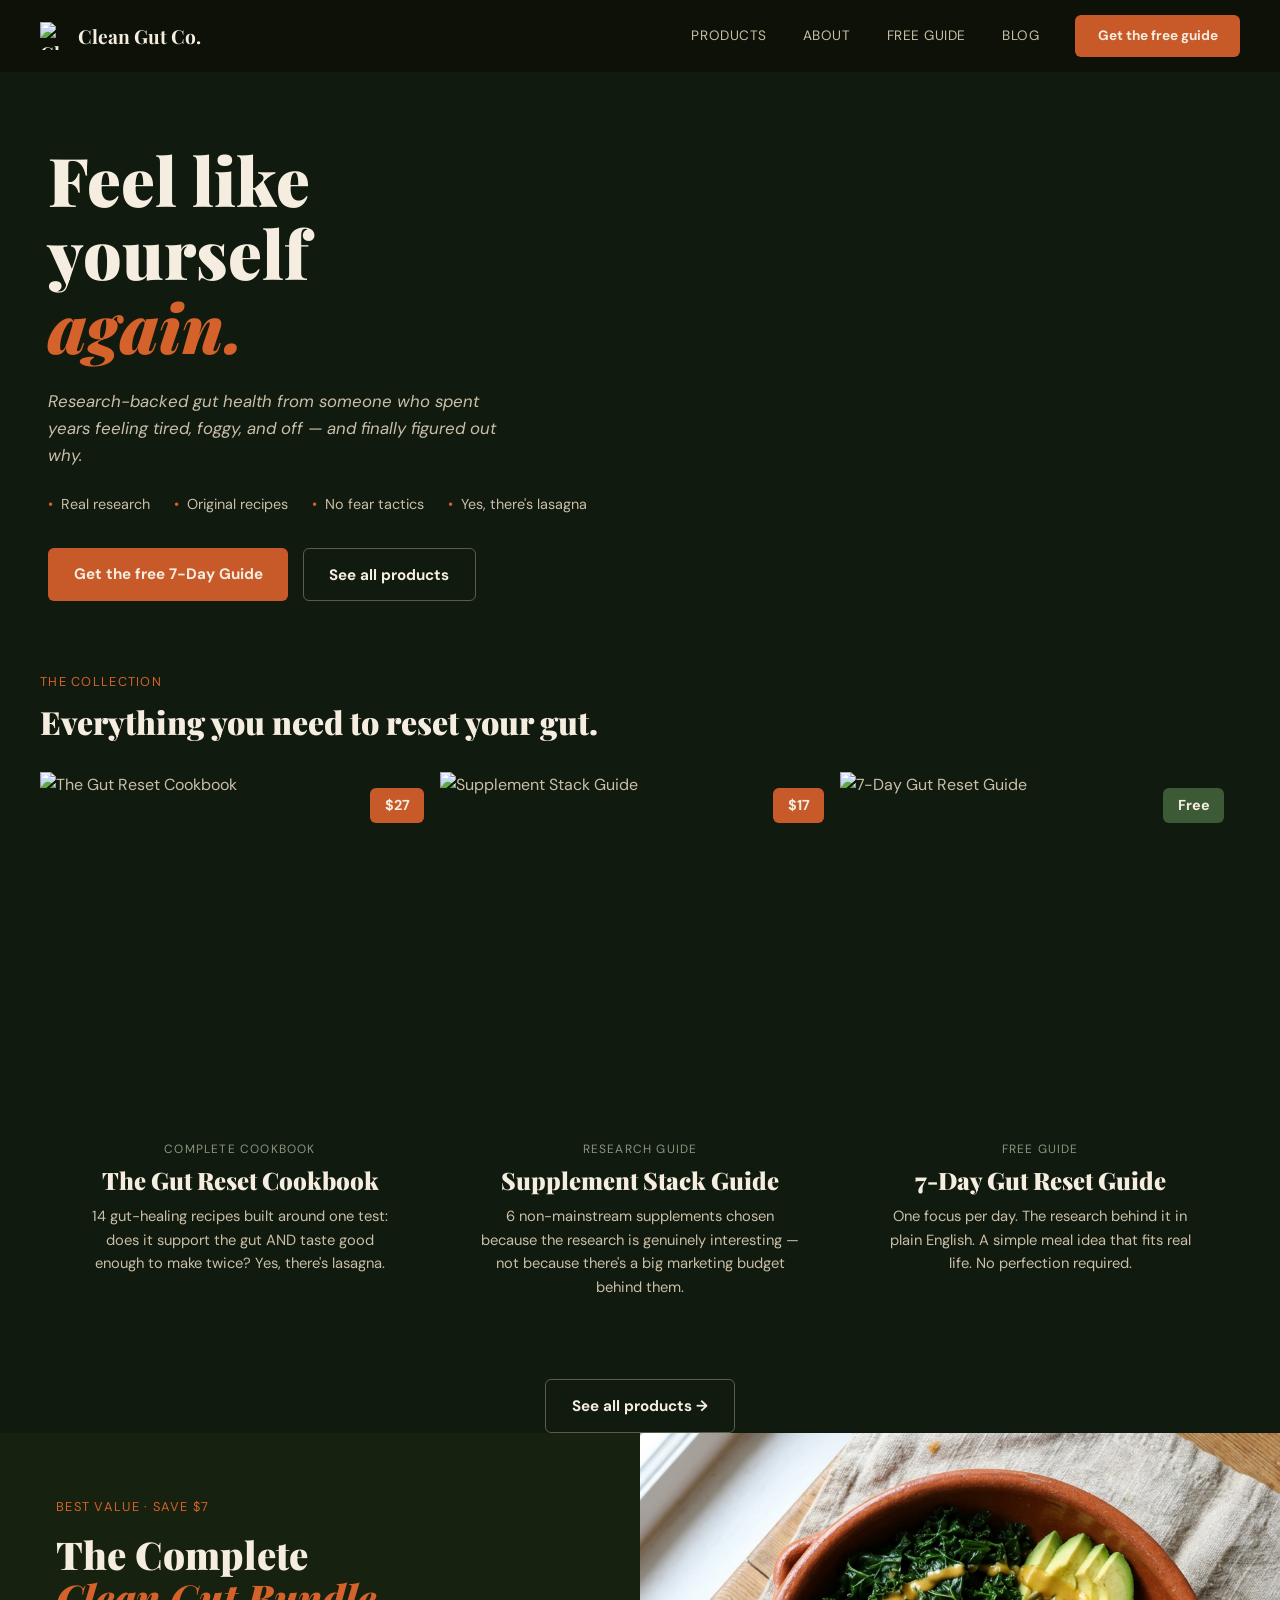
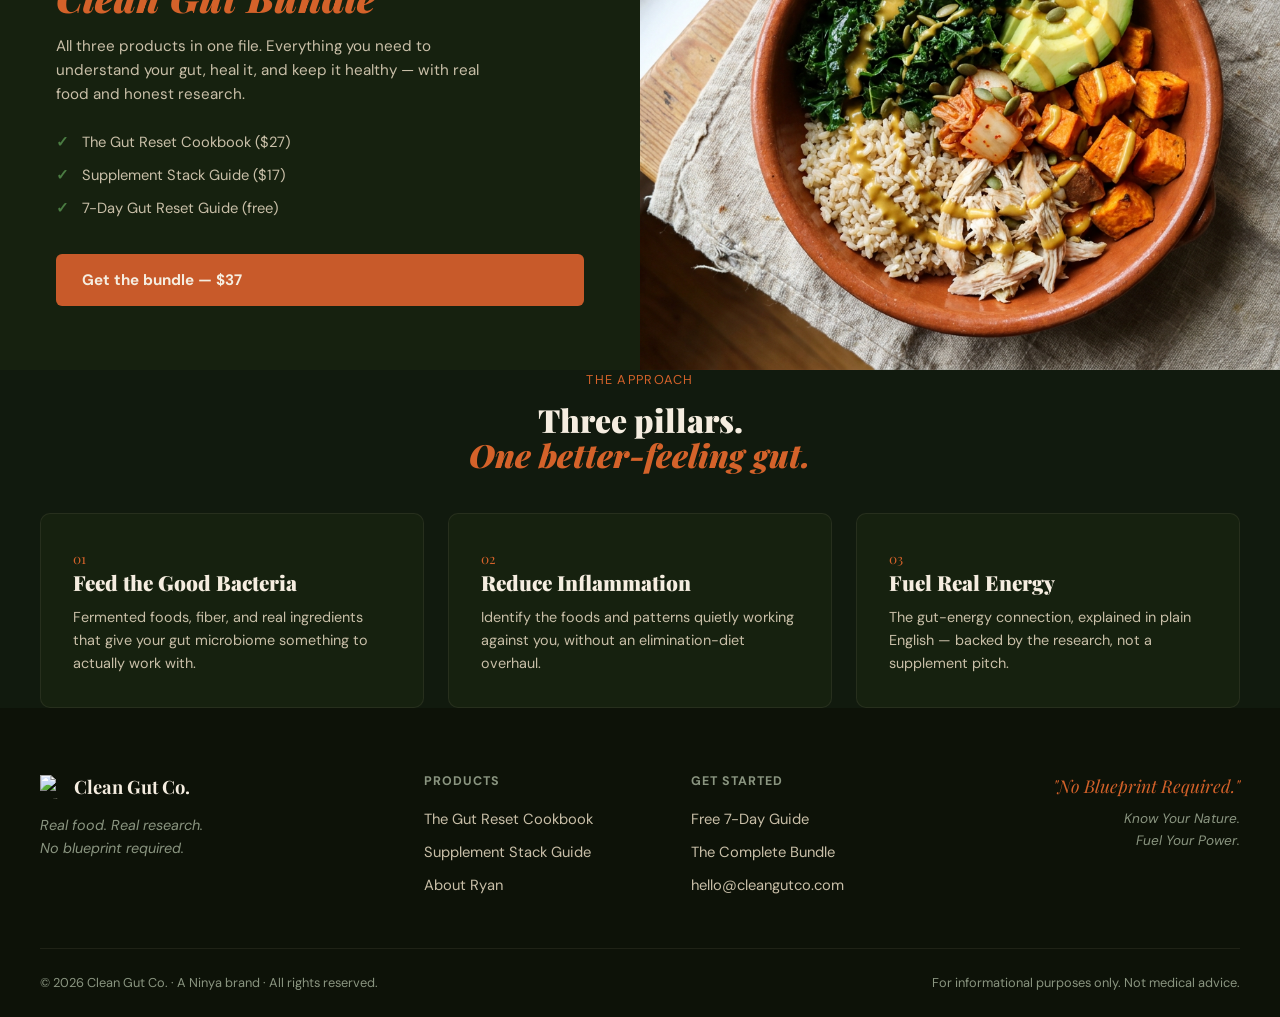
==== index.html @ 3cc402ea "Add files via upload" ====
<!DOCTYPE html>
<html lang="en">
<head>
<meta charset="UTF-8">
<meta name="viewport" content="width=device-width, initial-scale=1.0">
<title>Clean Gut Co. — Feel Like Yourself Again</title>
<meta name="description" content="Research-backed gut health from someone who spent years feeling tired, foggy, and off — and finally figured out why. Real food. Real research. No blueprint required.">
<link rel="preconnect" href="https://fonts.googleapis.com">
<link href="https://fonts.googleapis.com/css2?family=Playfair+Display:ital,wght@0,700;0,900;1,700&family=DM+Sans:wght@400;500;700&display=swap" rel="stylesheet">
<link rel="stylesheet" href="styles.css">
</head>
<body>

<nav class="site-nav">
  <a href="index.html" class="nav-logo">
    <img src="cgc-leaf-icon.png" alt="Clean Gut Co.">
    Clean Gut Co.
  </a>
  <div class="nav-links">
    <a href="products.html">Products</a>
    <a href="about.html">About</a>
    <a href="guide.html">Free Guide</a>
    <a href="blog.html">Blog</a>
    <a href="guide.html" class="nav-cta">Get the free guide</a>
  </div>
</nav>

<section class="hero" style="background-image:url('hf_20260529_121006_2524f788-7e09-4f31-972e-84febf32ebbf.png');">
  <div class="hero-content">
    <h1>Feel like<br>yourself<br><span class="display-italic">again.</span></h1>
    <p class="hero-sub">Research-backed gut health from someone who spent years feeling tired, foggy, and off — and finally figured out why.</p>
    <div class="hero-tags">
      <span>Real research</span><span>Original recipes</span><span>No fear tactics</span><span>Yes, there's lasagna</span>
    </div>
    <div class="hero-ctas">
      <a href="guide.html" class="btn btn-primary">Get the free 7-Day Guide</a>
      <a href="products.html" class="btn btn-ghost">See all products</a>
    </div>
  </div>
</section>

<div class="container section">
  <span class="section-label" style="font-size:0.8rem;letter-spacing:0.1em;text-transform:uppercase;color:var(--ember-bright);display:block;margin-bottom:0.75rem;">The Collection</span>
  <h2 style="font-size:2rem;margin-bottom:2rem;">Everything you need to reset your gut.</h2>
  <div class="product-grid">
    <div class="product-card">
      <a href="products.html">
        <div class="product-photo">
          <img src="hf_20260529_115718_389c169a-6925-456b-aff3-fd57699a31aa.png" alt="The Gut Reset Cookbook">
          <span class="price-pill">$27</span>
        </div>
      </a>
      <div class="product-body">
        <span class="product-category">Complete Cookbook</span>
        <h3 class="product-title">The Gut Reset Cookbook</h3>
        <p class="product-desc">14 gut-healing recipes built around one test: does it support the gut AND taste good enough to make twice? Yes, there's lasagna.</p>
      </div>
    </div>
    <div class="product-card">
      <a href="products.html">
        <div class="product-photo">
          <img src="hf_20260529_173629_60a831c7-fd3f-43da-9bb2-60ce153b84b8.png" alt="Supplement Stack Guide">
          <span class="price-pill">$17</span>
        </div>
      </a>
      <div class="product-body">
        <span class="product-category">Research Guide</span>
        <h3 class="product-title">Supplement Stack Guide</h3>
        <p class="product-desc">6 non-mainstream supplements chosen because the research is genuinely interesting — not because there's a big marketing budget behind them.</p>
      </div>
    </div>
    <div class="product-card">
      <a href="guide.html">
        <div class="product-photo">
          <img src="hf_20260529_173633_4335b028-5c2c-47bc-8e65-5fd51f866777.png" alt="7-Day Gut Reset Guide">
          <span class="price-pill free">Free</span>
        </div>
      </a>
      <div class="product-body">
        <span class="product-category">Free Guide</span>
        <h3 class="product-title">7-Day Gut Reset Guide</h3>
        <p class="product-desc">One focus per day. The research behind it in plain English. A simple meal idea that fits real life. No perfection required.</p>
      </div>
    </div>
  </div>
  <div style="text-align:center;margin-top:2.5rem;">
    <a href="products.html" class="btn btn-ghost">See all products &rarr;</a>
  </div>
</div>

<div class="split-section">
  <div class="split-copy">
    <span class="split-label">Best Value &middot; Save $7</span>
    <h2>The Complete<br><span class="display-italic">Clean Gut Bundle</span></h2>
    <p>All three products in one file. Everything you need to understand your gut, heal it, and keep it healthy — with real food and honest research.</p>
    <ul class="check-list">
      <li>The Gut Reset Cookbook ($27)</li>
      <li>Supplement Stack Guide ($17)</li>
      <li>7-Day Gut Reset Guide (free)</li>
    </ul>
    <a href="products.html#bundle" class="btn btn-primary">Get the bundle &mdash; $37</a>
  </div>
  <div class="split-photo">
    <img src="hf_20260529_115724_68bf973d-d4c3-45f2-957e-e3f9aaa103cc.png" alt="The Complete Clean Gut Bundle">
  </div>
</div>

<div class="container section">
  <span class="section-label" style="font-size:0.8rem;letter-spacing:0.1em;text-transform:uppercase;color:var(--ember-bright);display:block;margin-bottom:0.75rem;text-align:center;">The Approach</span>
  <h2 style="font-size:2rem;margin-bottom:2.5rem;text-align:center;">Three pillars.<br><span class="display-italic">One better-feeling gut.</span></h2>
  <div class="pillars-grid">
    <div class="pillar-card">
      <span class="pillar-number">01</span>
      <h3>Feed the Good Bacteria</h3>
      <p>Fermented foods, fiber, and real ingredients that give your gut microbiome something to actually work with.</p>
    </div>
    <div class="pillar-card">
      <span class="pillar-number">02</span>
      <h3>Reduce Inflammation</h3>
      <p>Identify the foods and patterns quietly working against you, without an elimination-diet overhaul.</p>
    </div>
    <div class="pillar-card">
      <span class="pillar-number">03</span>
      <h3>Fuel Real Energy</h3>
      <p>The gut-energy connection, explained in plain English — backed by the research, not a supplement pitch.</p>
    </div>
  </div>
</div>

<footer class="site-footer">
  <div class="footer-top">
    <div>
      <a href="index.html" class="footer-brand">
        <img src="cgc-leaf-icon.png" alt="Clean Gut Co.">
        Clean Gut Co.
      </a>
      <p class="footer-tagline">Real food. Real research.<br>No blueprint required.</p>
    </div>
    <div class="footer-col">
      <h4>Products</h4>
      <a href="products.html">The Gut Reset Cookbook</a>
      <a href="products.html">Supplement Stack Guide</a>
      <a href="about.html">About Ryan</a>
    </div>
    <div class="footer-col">
      <h4>Get Started</h4>
      <a href="guide.html">Free 7-Day Guide</a>
      <a href="products.html#bundle">The Complete Bundle</a>
      <a href="mailto:hello@cleangutco.com">hello@cleangutco.com</a>
    </div>
    <div class="footer-quote">
      "No Blueprint Required."
      <span class="sub">Know Your Nature.<br>Fuel Your Power.</span>
    </div>
  </div>
  <div class="footer-bottom">
    <span>&copy; 2026 Clean Gut Co. &middot; A Ninya brand &middot; All rights reserved.</span>
    <span>For informational purposes only. Not medical advice.</span>
  </div>
</footer>

</body>
</html>
---- styles.css ----
/* ============================================
   Clean Gut Co. — Shared Stylesheet (v2, corrected)
   Rebuilt against live site ground truth, June 21
   ============================================ */

:root {
  --bg-deep: #111a0e;
  --bg-nav: rgba(13, 18, 8, 0.94);
  --bg-footer: #0d1208;
  --bg-panel: #16210f;
  --ember: #C85A2A;
  --ember-bright: #D4622A;
  --forest: #2D5A27;
  --forest-light: #4A7C42;
  --sand: #E8D5B7;
  --cream: #F5EDE0;
  --text-body: #C9BFA8;
  --text-muted: #8A9580;
  --free-green: #3D5A36;
}

* { margin: 0; padding: 0; box-sizing: border-box; }

body {
  font-family: 'DM Sans', sans-serif;
  background: var(--bg-deep);
  color: var(--text-body);
  line-height: 1.6;
}

h1, h2, h3, .display {
  font-family: 'Playfair Display', serif;
  font-weight: 900;
  color: var(--cream);
  line-height: 1.1;
}

.display-italic {
  font-style: italic;
  color: var(--ember-bright);
}

a { color: inherit; text-decoration: none; }
img { max-width: 100%; display: block; }

/* ---------- NAV ---------- */
.site-nav {
  display: flex;
  align-items: center;
  justify-content: space-between;
  padding: 0 40px;
  height: 72px;
  background: var(--bg-nav);
  position: sticky;
  top: 0;
  z-index: 100;
  backdrop-filter: blur(6px);
}

.nav-logo {
  display: flex;
  align-items: center;
  gap: 0.6rem;
  font-family: 'Playfair Display', serif;
  font-weight: 700;
  font-size: 1.2rem;
  color: var(--cream);
}

.nav-logo img { width: 28px; height: 28px; }

.nav-links {
  display: flex;
  gap: 2.25rem;
  align-items: center;
  font-size: 0.85rem;
  letter-spacing: 0.04em;
  text-transform: uppercase;
  color: var(--text-body);
}

.nav-links a:hover { color: var(--cream); }

.nav-cta {
  background: var(--ember);
  color: var(--cream);
  padding: 0.65rem 1.4rem;
  border-radius: 6px;
  font-weight: 700;
  font-size: 0.85rem;
  text-transform: none;
  letter-spacing: 0;
}

.nav-cta:hover { background: var(--ember-bright); }

/* ---------- HERO ---------- */
.hero {
  position: relative;
  min-height: 600px;
  display: flex;
  align-items: center;
  background-size: cover;
  background-position: center;
}

.hero::before {
  content: '';
  position: absolute;
  inset: 0;
  background: linear-gradient(90deg, rgba(17,26,14,0.95) 0%, rgba(17,26,14,0.6) 45%, rgba(17,26,14,0.25) 100%);
}

.hero-content {
  position: relative;
  z-index: 2;
  padding: 4rem 3rem;
  max-width: 640px;
}

.hero h1 { font-size: 4.2rem; margin-bottom: 0.25rem; }

.hero-sub {
  font-style: italic;
  font-size: 1.05rem;
  color: var(--text-body);
  margin: 1.5rem 0;
  max-width: 460px;
}

.hero-tags {
  display: flex;
  gap: 1.5rem;
  flex-wrap: wrap;
  font-size: 0.9rem;
  color: var(--text-body);
  margin-bottom: 2rem;
}

.hero-tags span::before {
  content: '\2022';
  color: var(--ember-bright);
  margin-right: 0.5rem;
}

.hero-ctas { display: flex; gap: 0.9rem; }

/* ---------- BUTTONS ---------- */
.btn {
  display: inline-block;
  padding: 0.85rem 1.6rem;
  border-radius: 6px;
  font-weight: 700;
  font-family: 'DM Sans', sans-serif;
  font-size: 0.95rem;
}

.btn-primary { background: var(--ember); color: var(--cream); }
.btn-primary:hover { background: var(--ember-bright); }

.btn-ghost {
  border: 1.5px solid rgba(232,213,183,0.35);
  color: var(--cream);
  background: transparent;
}
.btn-ghost:hover { border-color: var(--cream); }

/* ---------- PRODUCT GRID ---------- */
.section { padding: 5rem 0; }
.container { max-width: 1280px; margin: 0 auto; padding: 0 40px; }

.product-grid {
  display: grid;
  grid-template-columns: repeat(3, 1fr);
  gap: 0;
}

.product-card { position: relative; }

.product-photo {
  position: relative;
  width: 100%;
  height: 340px;
  overflow: hidden;
}

.product-photo img { width: 100%; height: 100%; object-fit: cover; }

.price-pill {
  position: absolute;
  top: 16px;
  right: 16px;
  background: var(--ember);
  color: var(--cream);
  font-weight: 700;
  font-size: 0.9rem;
  padding: 0.4rem 0.9rem;
  border-radius: 6px;
}

.price-pill.free { background: var(--free-green); }

.product-body {
  padding: 1.75rem 1.5rem 2.5rem;
  text-align: center;
}

.product-category {
  font-size: 0.75rem;
  letter-spacing: 0.1em;
  text-transform: uppercase;
  color: var(--text-muted);
  display: block;
  margin-bottom: 0.5rem;
}

.product-title { font-size: 1.5rem; margin-bottom: 0.75rem; }

.product-desc {
  font-size: 0.92rem;
  color: var(--text-body);
  max-width: 320px;
  margin: 0 auto;
}

/* ---------- SPLIT SECTION (bundle / about / guide) ---------- */
.split-section {
  display: grid;
  grid-template-columns: 1fr 1fr;
  min-height: 520px;
}

.split-copy {
  background: var(--bg-panel);
  padding: 4rem 3.5rem;
  display: flex;
  flex-direction: column;
  justify-content: center;
}

.split-photo { position: relative; overflow: hidden; }
.split-photo img { width: 100%; height: 100%; object-fit: cover; position: absolute; inset: 0; }

.split-label {
  font-size: 0.8rem;
  letter-spacing: 0.1em;
  text-transform: uppercase;
  color: var(--ember-bright);
  margin-bottom: 1rem;
}

.split-copy h2 { font-size: 2.4rem; margin-bottom: 1rem; }

.split-copy p { font-size: 0.95rem; margin-bottom: 1.5rem; max-width: 440px; }

.check-list { list-style: none; margin-bottom: 1.5rem; }
.check-list li {
  padding-left: 1.6rem;
  position: relative;
  margin-bottom: 0.6rem;
  font-size: 0.92rem;
}
.check-list li::before {
  content: '\2713';
  position: absolute;
  left: 0;
  color: var(--forest-light);
  font-weight: 700;
}

/* split-section reversed (photo left, copy right) */
.split-section.reverse { direction: rtl; }
.split-section.reverse > * { direction: ltr; }

/* ---------- GUIDE / LEAD MAGNET FORM ---------- */
.guide-form {
  display: flex;
  gap: 0.75rem;
  margin-bottom: 0.75rem;
}

.guide-form input[type="email"] {
  flex: 1;
  background: rgba(0,0,0,0.25);
  border: 1px solid rgba(232,213,183,0.2);
  border-radius: 6px;
  padding: 0.85rem 1rem;
  color: var(--cream);
  font-family: 'DM Sans', sans-serif;
  font-size: 0.95rem;
}

.guide-form input::placeholder { color: var(--text-muted); }

.form-note { font-size: 0.8rem; color: var(--text-muted); }

/* ---------- PILLARS ---------- */
.pillars-grid {
  display: grid;
  grid-template-columns: repeat(3, 1fr);
  gap: 1.5rem;
}

.pillar-card {
  background: var(--bg-panel);
  border: 1px solid rgba(232,213,183,0.08);
  border-radius: 10px;
  padding: 2rem;
}

.pillar-number {
  font-family: 'Playfair Display', serif;
  font-size: 0.85rem;
  color: var(--ember-bright);
  margin-bottom: 1rem;
}

.pillar-card h3 { font-size: 1.3rem; margin-bottom: 0.75rem; }
.pillar-card p { font-size: 0.9rem; color: var(--text-body); }

/* ---------- BLOG / POST CARDS ---------- */
.post-card {
  background: var(--bg-panel);
  border-radius: 10px;
  overflow: hidden;
  border: 1px solid rgba(232,213,183,0.08);
}

.post-card .card-body { padding: 1.5rem; }
.post-card h3 { font-size: 1.25rem; margin-bottom: 0.5rem; }
.post-meta {
  font-size: 0.78rem;
  letter-spacing: 0.05em;
  text-transform: uppercase;
  color: var(--ember-bright);
  margin-bottom: 0.75rem;
}
.post-excerpt { font-size: 0.9rem; color: var(--text-body); margin-bottom: 1rem; }

.card-grid {
  display: grid;
  grid-template-columns: repeat(auto-fit, minmax(280px, 1fr));
  gap: 1.5rem;
}

/* ---------- FOOTER ---------- */
.site-footer { background: var(--bg-footer); padding: 4rem 40px 1.5rem; margin-top: 0; }

.footer-top {
  display: grid;
  grid-template-columns: 1.5fr 1fr 1fr 1.2fr;
  gap: 2rem;
  max-width: 1280px;
  margin: 0 auto 2.5rem;
}

.footer-brand {
  display: flex;
  align-items: center;
  gap: 0.6rem;
  font-family: 'Playfair Display', serif;
  font-weight: 700;
  font-size: 1.15rem;
  color: var(--cream);
  margin-bottom: 0.75rem;
}

.footer-brand img { width: 24px; height: 24px; }

.footer-tagline { font-style: italic; font-size: 0.9rem; color: var(--text-muted); }

.footer-col h4 {
  font-family: 'DM Sans', sans-serif;
  font-size: 0.78rem;
  letter-spacing: 0.08em;
  text-transform: uppercase;
  color: var(--text-muted);
  margin-bottom: 1rem;
}

.footer-col a {
  display: block;
  font-size: 0.92rem;
  color: var(--text-body);
  margin-bottom: 0.6rem;
}
.footer-col a:hover { color: var(--cream); }

.footer-quote {
  font-family: 'Playfair Display', serif;
  font-style: italic;
  font-size: 1.1rem;
  color: var(--ember-bright);
  text-align: right;
}

.footer-quote .sub {
  font-family: 'DM Sans', sans-serif;
  font-style: italic;
  font-size: 0.85rem;
  color: var(--text-muted);
  display: block;
  margin-top: 0.5rem;
}

.footer-bottom {
  max-width: 1280px;
  margin: 0 auto;
  padding-top: 1.5rem;
  border-top: 1px solid rgba(232,213,183,0.08);
  font-size: 0.8rem;
  color: var(--text-muted);
  display: flex;
  justify-content: space-between;
  align-items: center;
}

.footer-bottom a { color: var(--text-muted); }

/* ---------- RESPONSIVE ---------- */
@media (max-width: 900px) {
  .product-grid, .pillars-grid { grid-template-columns: 1fr; }
  .split-section { grid-template-columns: 1fr; min-height: auto; }
  .footer-top { grid-template-columns: 1fr 1fr; }
  .hero h1 { font-size: 2.6rem; }
  .nav-links { gap: 1rem; font-size: 0.7rem; }
  .nav-cta { display: none; }
}
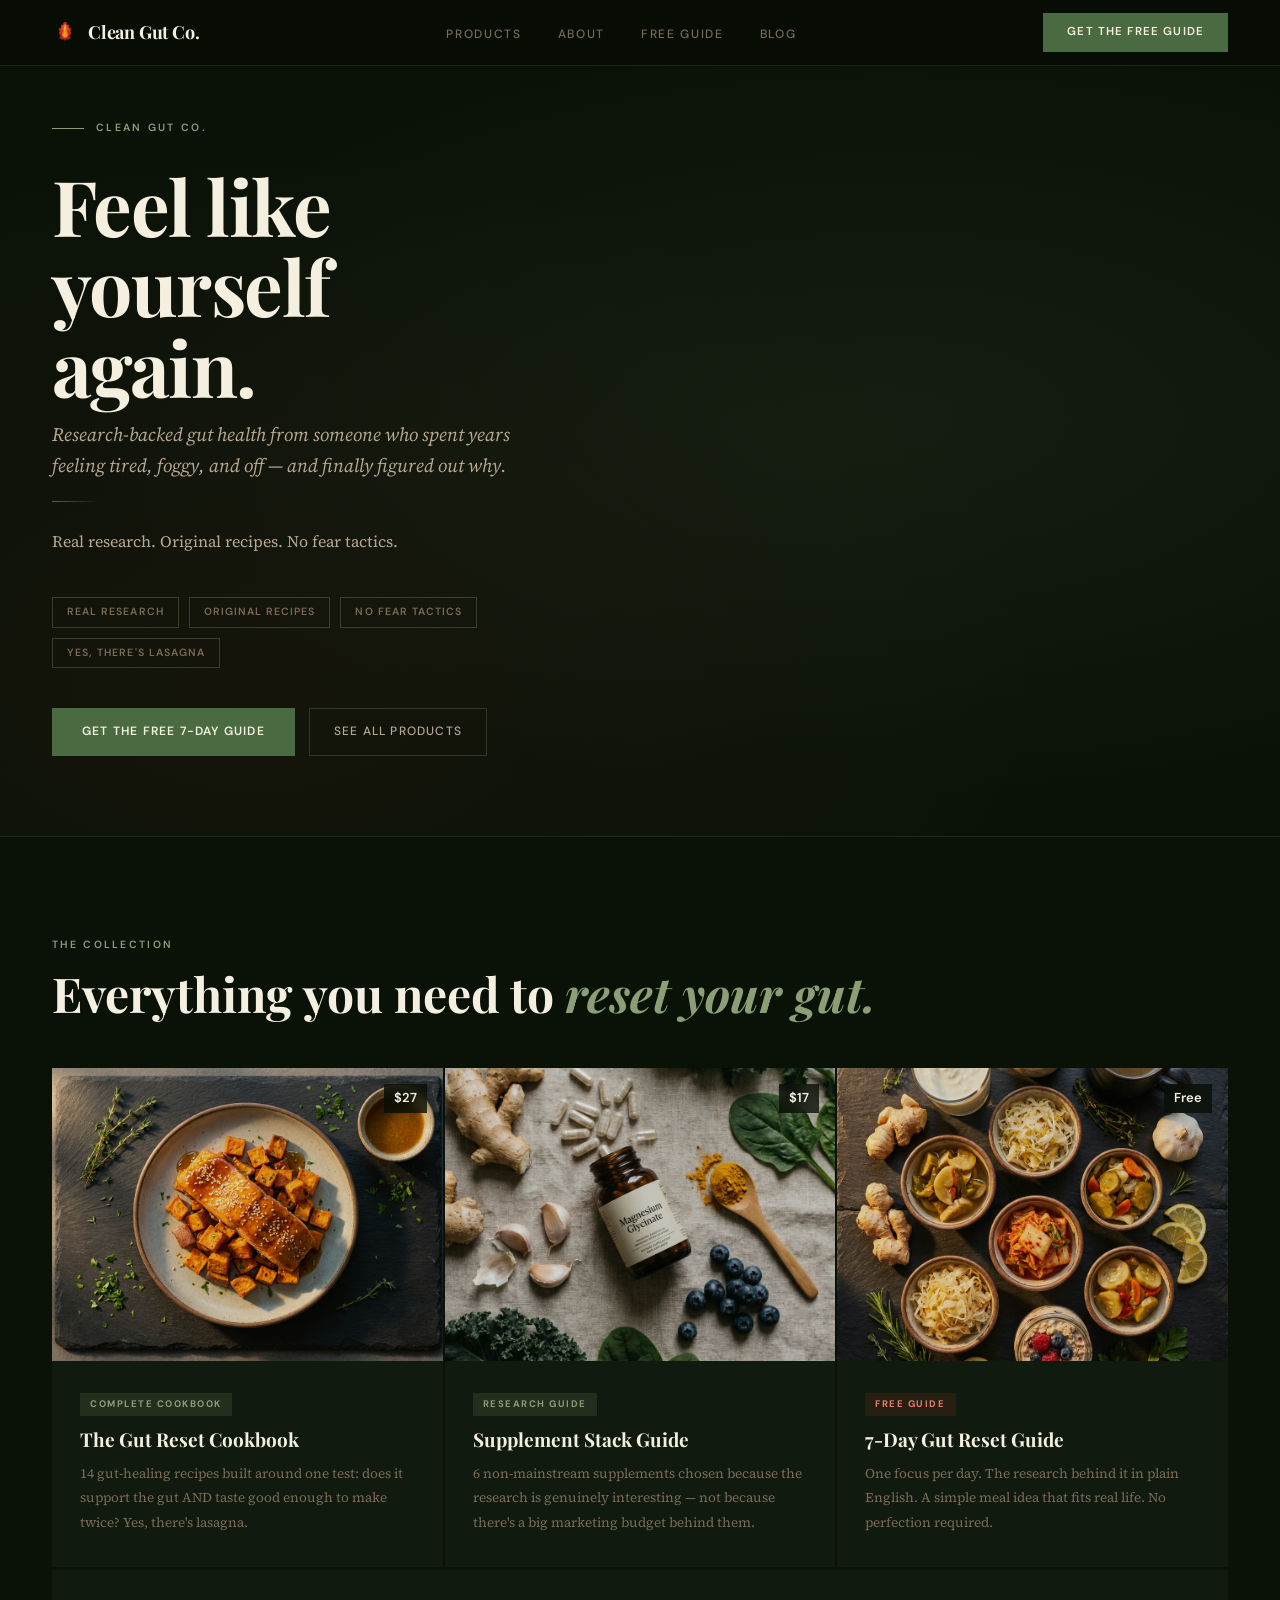
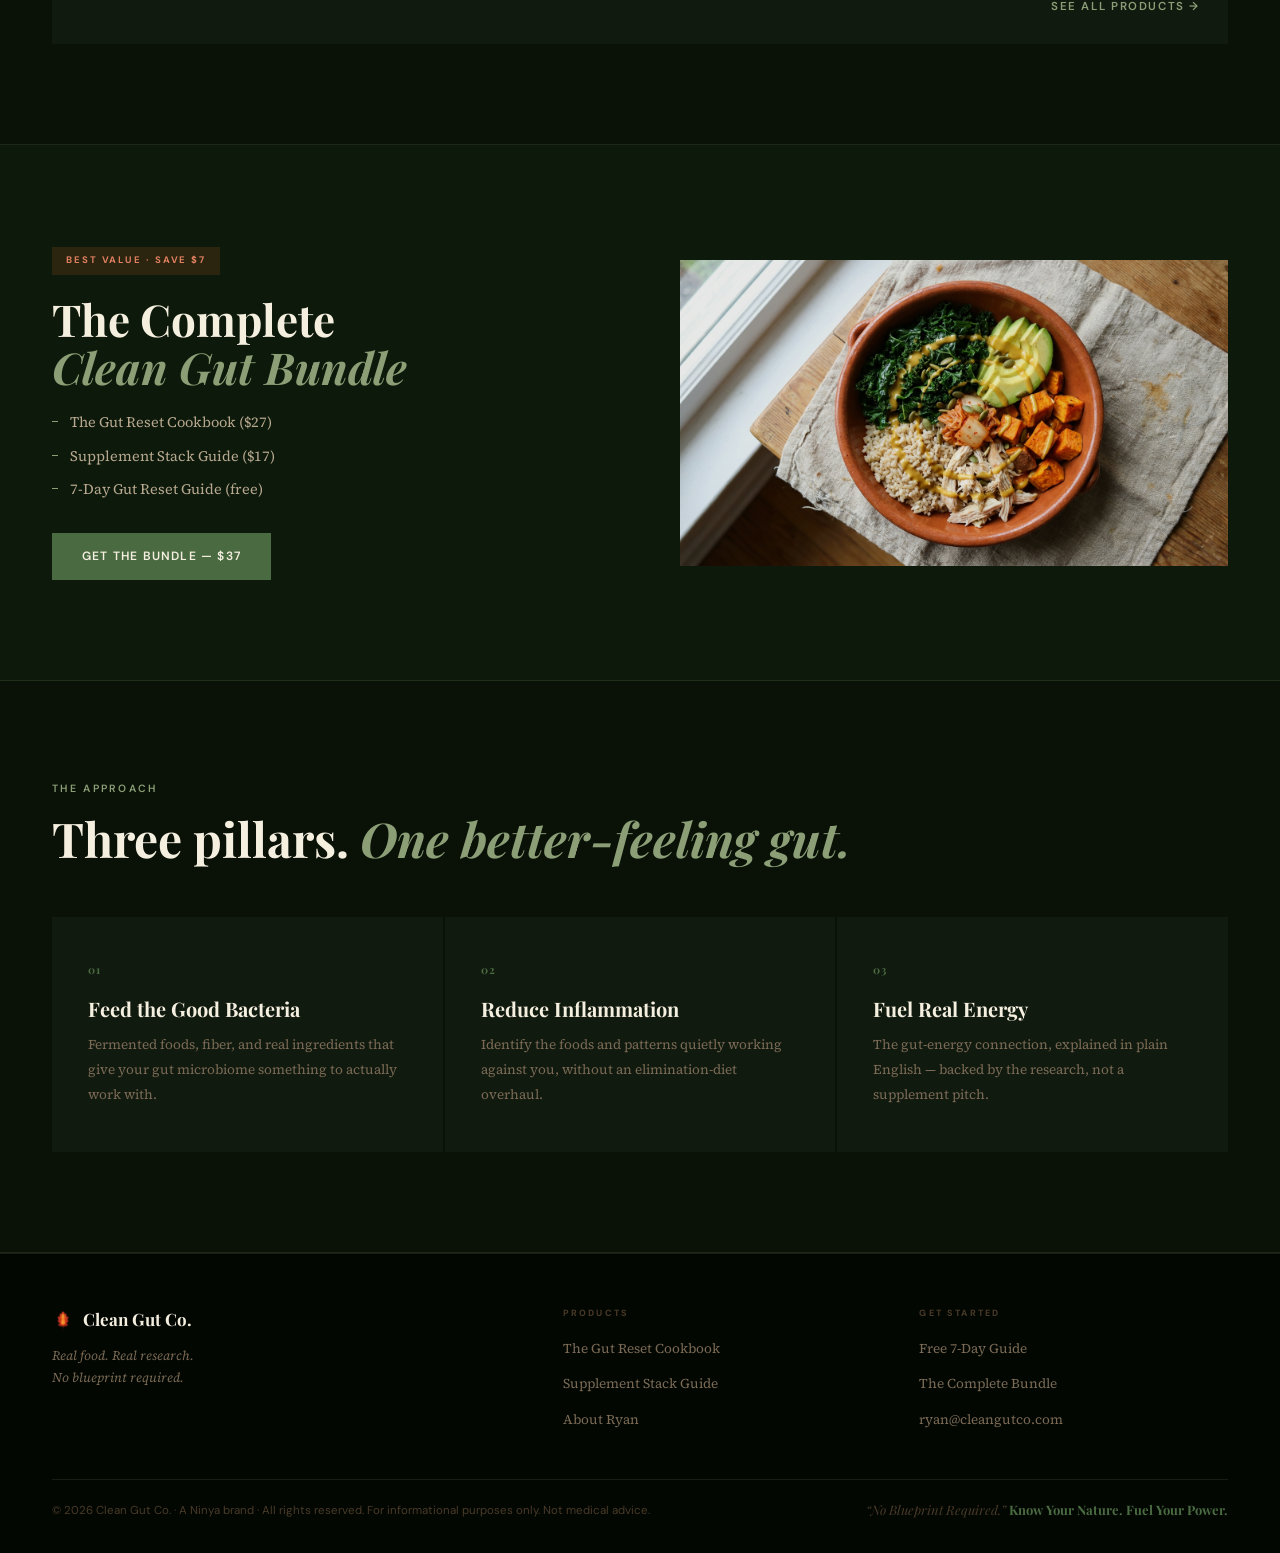
==== commit 7566f159: "Fix stale email in CGC index.html: hello@cleangutco.com -> ryan@cleangutco.com" ====
--- a/index.html
+++ b/index.html
@@ -3,161 +3,273 @@
 <head>
 <meta charset="UTF-8">
 <meta name="viewport" content="width=device-width, initial-scale=1.0">
-<title>Clean Gut Co. — Feel Like Yourself Again</title>
-<meta name="description" content="Research-backed gut health from someone who spent years feeling tired, foggy, and off — and finally figured out why. Real food. Real research. No blueprint required.">
+<title>Clean Gut Co. — Gut health. Real food. No pressure.</title>
 <link rel="preconnect" href="https://fonts.googleapis.com">
-<link href="https://fonts.googleapis.com/css2?family=Playfair+Display:ital,wght@0,700;0,900;1,700&family=DM+Sans:wght@400;500;700&display=swap" rel="stylesheet">
-<link rel="stylesheet" href="styles.css">
+<link href="https://fonts.googleapis.com/css2?family=Playfair+Display:ital,wght@0,400;0,700;1,400&family=Source+Serif+4:ital,wght@0,400;1,400&family=DM+Sans:wght@400;500;600&display=swap" rel="stylesheet">
+<style>
+*,*::before,*::after{box-sizing:border-box;margin:0;padding:0}
+:root{
+  --bg:#0A1208;--bg-card:#111A0F;--bg-section:#0D1A0B;
+  --sage:#8B9E76;--sage-mid:#6B8A58;--sage-dim:#4A6B42;
+  --harvest:#D4622A;--ember:#C0392B;
+  --parch:#F5EFE0;--sand:#E8D5B7;
+  --text:#F0EBE0;--text-mid:#B8A890;--text-dim:#7A6A55;--text-muted:#4A3A28;
+  --border:rgba(139,158,118,.15);
+}
+html{scroll-behavior:smooth}
+body{background:var(--bg);color:var(--text);font-family:'DM Sans',system-ui,sans-serif;font-size:16px;line-height:1.6;overflow-x:hidden;}
+a{color:inherit;text-decoration:none}
+img{display:block}
+.serif{font-family:'Playfair Display',Georgia,serif}
+.source{font-family:'Source Serif 4',Georgia,serif}
+.eyebrow{font-family:'DM Sans',sans-serif;font-size:10.5px;font-weight:600;letter-spacing:.22em;text-transform:uppercase;color:var(--sage);}
+
+nav{position:fixed;top:0;left:0;right:0;z-index:100;display:flex;align-items:center;justify-content:space-between;padding:0 52px;height:66px;background:rgba(8,14,6,.96);backdrop-filter:blur(12px);border-bottom:1px solid var(--border);}
+.nav-logo{display:flex;align-items:center;gap:10px;text-decoration:none;}
+.nav-logo-text{font-family:'Playfair Display',serif;font-size:18px;font-weight:700;color:var(--parch);letter-spacing:-.2px;}
+.nav-logo img{width:26px;height:auto;}
+.nav-links{display:flex;gap:36px;list-style:none;}
+.nav-links a{font-size:12px;font-weight:500;letter-spacing:.14em;text-transform:uppercase;color:var(--text-dim);transition:color .25s;}
+.nav-links a:hover{color:var(--parch)}
+.nav-cta{font-family:'DM Sans',sans-serif;font-size:11.5px;font-weight:600;letter-spacing:.1em;text-transform:uppercase;background:var(--sage-dim);color:var(--parch);padding:10px 24px;transition:background .25s;}
+.nav-cta:hover{background:var(--sage-mid)}
+
+.hero{position:relative;min-height:92vh;display:flex;align-items:center;overflow:hidden;border-bottom:1px solid var(--border);}
+.hero-bg{position:absolute;inset:0;background:radial-gradient(ellipse at 70% 50%,rgba(139,158,118,.08),transparent 65%),radial-gradient(ellipse at 20% 80%,rgba(192,57,43,.06),transparent 55%),var(--bg);}
+.hero-content{position:relative;z-index:2;padding:120px 52px 80px;max-width:700px;}
+.hero-eyebrow{display:flex;align-items:center;gap:12px;margin-bottom:28px;}
+.hero-line{width:32px;height:1.5px;background:var(--sage);}
+.hero-title{font-family:'Playfair Display',serif;font-size:clamp(48px,6vw,80px);font-weight:700;line-height:1.05;color:var(--parch);margin-bottom:12px;letter-spacing:-.02em;}
+.hero-title em{font-style:italic;color:var(--sage);}
+.hero-sub{font-family:'Source Serif 4',serif;font-size:clamp(16px,1.8vw,19px);font-style:italic;color:var(--text-mid);line-height:1.65;margin-bottom:20px;max-width:480px;}
+.hero-divider{width:48px;height:1px;background:linear-gradient(to right,var(--sage-dim),transparent);margin-bottom:24px;}
+.hero-desc{font-family:'Source Serif 4',serif;font-size:16px;line-height:1.9;color:var(--text-mid);max-width:460px;margin-bottom:40px;}
+.hero-badges{display:flex;gap:10px;flex-wrap:wrap;margin-bottom:40px;}
+.badge{font-family:'DM Sans',sans-serif;font-size:10.5px;font-weight:600;letter-spacing:.1em;text-transform:uppercase;padding:6px 14px;border:1px solid rgba(139,158,118,.3);color:var(--text-dim);}
+.hero-actions{display:flex;gap:14px;flex-wrap:wrap;}
+.btn-primary{font-family:'DM Sans',sans-serif;font-size:12px;font-weight:600;letter-spacing:.1em;text-transform:uppercase;background:var(--sage-dim);color:var(--parch);padding:14px 30px;display:inline-block;transition:background .25s;}
+.btn-primary:hover{background:var(--sage-mid)}
+.btn-ghost{font-family:'DM Sans',sans-serif;font-size:12px;font-weight:500;letter-spacing:.1em;text-transform:uppercase;color:var(--text-mid);padding:13px 24px;border:1px solid rgba(139,158,118,.25);display:inline-block;transition:all .25s;}
+.btn-ghost:hover{color:var(--parch);border-color:rgba(139,158,118,.5)}
+
+.products{padding:100px 52px;border-bottom:1px solid var(--border);}
+.section-eyebrow{display:block;margin-bottom:14px;}
+.section-title{font-family:'Playfair Display',serif;font-size:clamp(30px,3.8vw,48px);font-weight:700;line-height:1.1;color:var(--parch);margin-bottom:48px;}
+.section-title em{font-style:italic;color:var(--sage);}
+.products-grid{display:grid;grid-template-columns:repeat(3,1fr);gap:2px;}
+.product-card{background:var(--bg-card);padding:0;text-decoration:none;display:block;transition:background .3s;position:relative;overflow:hidden;}
+.product-card:hover{background:#162014}
+.product-img{width:100%;aspect-ratio:4/3;object-fit:cover;opacity:.88;transition:opacity .3s;}
+.product-card:hover .product-img{opacity:1}
+.product-body{padding:28px 28px 32px;}
+.product-badge{display:inline-block;font-family:'DM Sans',sans-serif;font-size:9.5px;font-weight:700;letter-spacing:.16em;text-transform:uppercase;padding:4px 10px;background:rgba(139,158,118,.15);color:var(--sage);margin-bottom:12px;}
+.product-badge.free{background:rgba(192,57,43,.12);color:#E08070;}
+.product-price{position:absolute;top:16px;right:16px;font-family:'DM Sans',sans-serif;font-size:13px;font-weight:600;color:var(--parch);background:rgba(8,14,6,.8);padding:4px 10px;backdrop-filter:blur(4px);}
+.product-name{font-family:'Playfair Display',serif;font-size:19px;font-weight:700;color:var(--parch);line-height:1.25;margin-bottom:10px;}
+.product-desc{font-family:'Source Serif 4',serif;font-size:13.5px;color:var(--text-dim);line-height:1.8;}
+.products-footer{margin-top:3px;padding:28px 28px;background:var(--bg-card);display:flex;align-items:center;justify-content:flex-end;}
+.products-footer a{font-family:'DM Sans',sans-serif;font-size:11.5px;font-weight:600;letter-spacing:.14em;text-transform:uppercase;color:var(--sage);transition:color .2s;}
+.products-footer a:hover{color:var(--parch)}
+
+.bundle{padding:100px 52px;background:var(--bg-section);border-bottom:1px solid var(--border);display:grid;grid-template-columns:1fr 1fr;gap:80px;align-items:center;}
+.bundle-tag{display:inline-block;font-family:'DM Sans',sans-serif;font-size:9.5px;font-weight:700;letter-spacing:.2em;text-transform:uppercase;padding:6px 14px;background:rgba(212,98,42,.15);color:#E08060;margin-bottom:20px;}
+.bundle-title{font-family:'Playfair Display',serif;font-size:clamp(28px,3.5vw,44px);font-weight:700;line-height:1.1;color:var(--parch);margin-bottom:20px;}
+.bundle-title em{font-style:italic;color:var(--sage);}
+.bundle-list{list-style:none;margin-bottom:32px;display:flex;flex-direction:column;gap:10px;}
+.bundle-list li{font-family:'Source Serif 4',serif;font-size:14.5px;color:var(--text-mid);padding-left:18px;position:relative;}
+.bundle-list li::before{content:'';position:absolute;left:0;top:10px;width:6px;height:1px;background:var(--sage);}
+.bundle-visual{position:relative;}
+.bundle-img{width:100%;opacity:.9;}
+
+.pillars{padding:100px 52px;border-bottom:1px solid var(--border);}
+.pillars-grid{display:grid;grid-template-columns:repeat(3,1fr);gap:2px;margin-top:52px;}
+.pillar-card{background:var(--bg-card);padding:44px 36px;}
+.pillar-num{font-family:'Playfair Display',serif;font-size:11px;font-weight:700;letter-spacing:.1em;color:var(--sage-dim);margin-bottom:18px;display:block;}
+.pillar-title{font-family:'Playfair Display',serif;font-size:20px;font-weight:700;color:var(--parch);line-height:1.25;margin-bottom:12px;}
+.pillar-body{font-family:'Source Serif 4',serif;font-size:13.5px;color:var(--text-dim);line-height:1.85;}
+
+footer{background:rgba(4,8,3,.98);padding:52px 52px 32px;border-top:1px solid var(--border);}
+.footer-top{display:grid;grid-template-columns:1.5fr 1fr 1fr;gap:48px;margin-bottom:48px;}
+.footer-logo{display:flex;align-items:center;gap:9px;margin-bottom:12px;}
+.footer-logo img{width:22px;height:auto;}
+.footer-logo-text{font-family:'Playfair Display',serif;font-size:17px;font-weight:700;color:var(--parch);}
+.footer-tagline{font-family:'Source Serif 4',serif;font-size:13px;font-style:italic;color:var(--text-dim);line-height:1.7;}
+.footer-col-label{font-size:9px;font-weight:700;letter-spacing:.24em;text-transform:uppercase;color:var(--text-muted);margin-bottom:14px;display:block;}
+.footer-links{list-style:none;display:flex;flex-direction:column;gap:10px;}
+.footer-links a{font-family:'Source Serif 4',serif;font-size:13.5px;color:var(--text-dim);transition:color .2s;}
+.footer-links a:hover{color:var(--parch)}
+.footer-bottom{display:flex;justify-content:space-between;align-items:center;padding-top:20px;border-top:1px solid var(--border);flex-wrap:wrap;gap:10px;}
+.footer-copy{font-size:11.5px;color:var(--text-muted);font-family:'DM Sans',sans-serif;}
+.footer-quote{font-family:'Playfair Display',serif;font-size:13px;font-style:italic;color:var(--text-muted);}
+.footer-quote strong{font-style:normal;color:var(--sage-dim);}
+
+@media(max-width:900px){
+  nav{padding:0 20px}
+  .nav-links{display:none}
+  .hero-content{padding:110px 20px 64px}
+  .products,.bundle,.pillars{padding-left:20px;padding-right:20px}
+  .products-grid,.pillars-grid{grid-template-columns:1fr}
+  .bundle{grid-template-columns:1fr;gap:40px}
+  .bundle-visual{display:none}
+  .footer-top{grid-template-columns:1fr 1fr;gap:32px;padding-left:20px;padding-right:20px}
+  footer{padding-left:20px;padding-right:20px}
+}
+</style>
 </head>
 <body>
 
-<nav class="site-nav">
-  <a href="index.html" class="nav-logo">
+<nav>
+  <a class="nav-logo" href="index.html">
     <img src="cgc-leaf-icon.png" alt="Clean Gut Co.">
-    Clean Gut Co.
+    <span class="nav-logo-text">Clean Gut Co.</span>
   </a>
-  <div class="nav-links">
-    <a href="products.html">Products</a>
-    <a href="about.html">About</a>
-    <a href="guide.html">Free Guide</a>
-    <a href="blog.html">Blog</a>
-    <a href="guide.html" class="nav-cta">Get the free guide</a>
-  </div>
+  <ul class="nav-links">
+    <li><a href="products.html">Products</a></li>
+    <li><a href="about.html">About</a></li>
+    <li><a href="guide.html">Free Guide</a></li>
+    <li><a href="blog.html">Blog</a></li>
+  </ul>
+  <a class="nav-cta" href="guide.html">Get the free guide</a>
 </nav>
 
-<section class="hero" style="background-image:url('hf_20260529_121006_2524f788-7e09-4f31-972e-84febf32ebbf.png');">
+<section class="hero">
+  <div class="hero-bg"></div>
   <div class="hero-content">
-    <h1>Feel like<br>yourself<br><span class="display-italic">again.</span></h1>
-    <p class="hero-sub">Research-backed gut health from someone who spent years feeling tired, foggy, and off — and finally figured out why.</p>
-    <div class="hero-tags">
-      <span>Real research</span><span>Original recipes</span><span>No fear tactics</span><span>Yes, there's lasagna</span>
-    </div>
-    <div class="hero-ctas">
-      <a href="guide.html" class="btn btn-primary">Get the free 7-Day Guide</a>
-      <a href="products.html" class="btn btn-ghost">See all products</a>
-    </div>
-  </div>
-</section>
-
-<div class="container section">
-  <span class="section-label" style="font-size:0.8rem;letter-spacing:0.1em;text-transform:uppercase;color:var(--ember-bright);display:block;margin-bottom:0.75rem;">The Collection</span>
-  <h2 style="font-size:2rem;margin-bottom:2rem;">Everything you need to reset your gut.</h2>
-  <div class="product-grid">
-    <div class="product-card">
-      <a href="products.html">
-        <div class="product-photo">
-          <img src="hf_20260529_115718_389c169a-6925-456b-aff3-fd57699a31aa.png" alt="The Gut Reset Cookbook">
-          <span class="price-pill">$27</span>
-        </div>
-      </a>
+    <div class="hero-eyebrow">
+      <div class="hero-line"></div>
+      <span class="eyebrow">Clean Gut Co.</span>
+    </div>
+    <h1 class="hero-title serif">
+      Feel like <br>yourself <br>again.
+    </h1>
+    <p class="hero-sub">Research-backed gut health from someone who spent years feeling tired, foggy, and off &mdash; and finally figured out why.</p>
+    <div class="hero-divider"></div>
+    <p class="hero-desc">Real research. Original recipes. No fear tactics.</p>
+    <div class="hero-badges">
+      <span class="badge">Real research</span>
+      <span class="badge">Original recipes</span>
+      <span class="badge">No fear tactics</span>
+      <span class="badge">Yes, there&apos;s lasagna</span>
+    </div>
+    <div class="hero-actions">
+      <a class="btn-primary" href="guide.html">Get the free 7-Day Guide</a>
+      <a class="btn-ghost" href="products.html">See all products</a>
+    </div>
+  </div>
+</section>
+
+<section class="products">
+  <span class="eyebrow section-eyebrow">The Collection</span>
+  <h2 class="section-title serif">Everything you need to <em>reset your gut.</em></h2>
+  <div class="products-grid">
+    <a class="product-card" href="products.html">
+      <div style="position:relative">
+        <img class="product-img" src="hf_20260529_115718_389c169a-6925-456b-aff3-fd57699a31aa.png" alt="The Gut Reset Cookbook">
+        <span class="product-price">$27</span>
+      </div>
       <div class="product-body">
-        <span class="product-category">Complete Cookbook</span>
-        <h3 class="product-title">The Gut Reset Cookbook</h3>
-        <p class="product-desc">14 gut-healing recipes built around one test: does it support the gut AND taste good enough to make twice? Yes, there's lasagna.</p>
-      </div>
-    </div>
-    <div class="product-card">
-      <a href="products.html">
-        <div class="product-photo">
-          <img src="hf_20260529_173629_60a831c7-fd3f-43da-9bb2-60ce153b84b8.png" alt="Supplement Stack Guide">
-          <span class="price-pill">$17</span>
-        </div>
-      </a>
+        <span class="product-badge">Complete Cookbook</span>
+        <h3 class="product-name serif">The Gut Reset Cookbook</h3>
+        <p class="product-desc source">14 gut-healing recipes built around one test: does it support the gut AND taste good enough to make twice? Yes, there&apos;s lasagna.</p>
+      </div>
+    </a>
+    <a class="product-card" href="products.html">
+      <div style="position:relative">
+        <img class="product-img" src="hf_20260529_173629_60a831c7-fd3f-43da-9bb2-60ce153b84b8.png" alt="Supplement Stack Guide">
+        <span class="product-price">$17</span>
+      </div>
       <div class="product-body">
-        <span class="product-category">Research Guide</span>
-        <h3 class="product-title">Supplement Stack Guide</h3>
-        <p class="product-desc">6 non-mainstream supplements chosen because the research is genuinely interesting — not because there's a big marketing budget behind them.</p>
-      </div>
-    </div>
-    <div class="product-card">
-      <a href="guide.html">
-        <div class="product-photo">
-          <img src="hf_20260529_173633_4335b028-5c2c-47bc-8e65-5fd51f866777.png" alt="7-Day Gut Reset Guide">
-          <span class="price-pill free">Free</span>
-        </div>
-      </a>
+        <span class="product-badge">Research Guide</span>
+        <h3 class="product-name serif">Supplement Stack Guide</h3>
+        <p class="product-desc source">6 non-mainstream supplements chosen because the research is genuinely interesting &mdash; not because there&apos;s a big marketing budget behind them.</p>
+      </div>
+    </a>
+    <a class="product-card" href="guide.html">
+      <div style="position:relative">
+        <img class="product-img" src="hf_20260529_173633_4335b028-5c2c-47bc-8e65-5fd51f866777.png" alt="7-Day Gut Reset Guide">
+        <span class="product-price">Free</span>
+      </div>
       <div class="product-body">
-        <span class="product-category">Free Guide</span>
-        <h3 class="product-title">7-Day Gut Reset Guide</h3>
-        <p class="product-desc">One focus per day. The research behind it in plain English. A simple meal idea that fits real life. No perfection required.</p>
-      </div>
-    </div>
-  </div>
-  <div style="text-align:center;margin-top:2.5rem;">
-    <a href="products.html" class="btn btn-ghost">See all products &rarr;</a>
-  </div>
-</div>
-
-<div class="split-section">
-  <div class="split-copy">
-    <span class="split-label">Best Value &middot; Save $7</span>
-    <h2>The Complete<br><span class="display-italic">Clean Gut Bundle</span></h2>
-    <p>All three products in one file. Everything you need to understand your gut, heal it, and keep it healthy — with real food and honest research.</p>
-    <ul class="check-list">
+        <span class="product-badge free">Free Guide</span>
+        <h3 class="product-name serif">7-Day Gut Reset Guide</h3>
+        <p class="product-desc source">One focus per day. The research behind it in plain English. A simple meal idea that fits real life. No perfection required.</p>
+      </div>
+    </a>
+  </div>
+  <div class="products-footer">
+    <a href="products.html">See all products &rarr;</a>
+  </div>
+</section>
+
+<section class="bundle" id="bundle">
+  <div>
+    <span class="bundle-tag">Best Value &middot; Save $7</span>
+    <h2 class="bundle-title serif">The Complete <br><em>Clean Gut Bundle</em></h2>
+    <ul class="bundle-list">
       <li>The Gut Reset Cookbook ($27)</li>
       <li>Supplement Stack Guide ($17)</li>
       <li>7-Day Gut Reset Guide (free)</li>
     </ul>
-    <a href="products.html#bundle" class="btn btn-primary">Get the bundle &mdash; $37</a>
-  </div>
-  <div class="split-photo">
-    <img src="hf_20260529_115724_68bf973d-d4c3-45f2-957e-e3f9aaa103cc.png" alt="The Complete Clean Gut Bundle">
-  </div>
-</div>
-
-<div class="container section">
-  <span class="section-label" style="font-size:0.8rem;letter-spacing:0.1em;text-transform:uppercase;color:var(--ember-bright);display:block;margin-bottom:0.75rem;text-align:center;">The Approach</span>
-  <h2 style="font-size:2rem;margin-bottom:2.5rem;text-align:center;">Three pillars.<br><span class="display-italic">One better-feeling gut.</span></h2>
+    <a class="btn-primary" href="products.html#bundle">Get the bundle &mdash; $37</a>
+  </div>
+  <div class="bundle-visual">
+    <img class="bundle-img" src="hf_20260529_115724_68bf973d-d4c3-45f2-957e-e3f9aaa103cc.png" alt="The Complete Clean Gut Bundle">
+  </div>
+</section>
+
+<section class="pillars">
+  <span class="eyebrow section-eyebrow">The Approach</span>
+  <h2 class="section-title serif">Three pillars. <em>One better-feeling gut.</em></h2>
   <div class="pillars-grid">
     <div class="pillar-card">
-      <span class="pillar-number">01</span>
-      <h3>Feed the Good Bacteria</h3>
-      <p>Fermented foods, fiber, and real ingredients that give your gut microbiome something to actually work with.</p>
+      <span class="pillar-num">01</span>
+      <h3 class="pillar-title serif">Feed the Good Bacteria</h3>
+      <p class="pillar-body source">Fermented foods, fiber, and real ingredients that give your gut microbiome something to actually work with.</p>
     </div>
     <div class="pillar-card">
-      <span class="pillar-number">02</span>
-      <h3>Reduce Inflammation</h3>
-      <p>Identify the foods and patterns quietly working against you, without an elimination-diet overhaul.</p>
+      <span class="pillar-num">02</span>
+      <h3 class="pillar-title serif">Reduce Inflammation</h3>
+      <p class="pillar-body source">Identify the foods and patterns quietly working against you, without an elimination-diet overhaul.</p>
     </div>
     <div class="pillar-card">
-      <span class="pillar-number">03</span>
-      <h3>Fuel Real Energy</h3>
-      <p>The gut-energy connection, explained in plain English — backed by the research, not a supplement pitch.</p>
-    </div>
-  </div>
-</div>
-
-<footer class="site-footer">
+      <span class="pillar-num">03</span>
+      <h3 class="pillar-title serif">Fuel Real Energy</h3>
+      <p class="pillar-body source">The gut-energy connection, explained in plain English &mdash; backed by the research, not a supplement pitch.</p>
+    </div>
+  </div>
+</section>
+
+<footer>
   <div class="footer-top">
     <div>
-      <a href="index.html" class="footer-brand">
+      <a class="footer-logo" href="index.html">
         <img src="cgc-leaf-icon.png" alt="Clean Gut Co.">
-        Clean Gut Co.
+        <span class="footer-logo-text serif">Clean Gut Co.</span>
       </a>
-      <p class="footer-tagline">Real food. Real research.<br>No blueprint required.</p>
-    </div>
-    <div class="footer-col">
-      <h4>Products</h4>
-      <a href="products.html">The Gut Reset Cookbook</a>
-      <a href="products.html">Supplement Stack Guide</a>
-      <a href="about.html">About Ryan</a>
-    </div>
-    <div class="footer-col">
-      <h4>Get Started</h4>
-      <a href="guide.html">Free 7-Day Guide</a>
-      <a href="products.html#bundle">The Complete Bundle</a>
-      <a href="mailto:hello@cleangutco.com">hello@cleangutco.com</a>
-    </div>
-    <div class="footer-quote">
-      "No Blueprint Required."
-      <span class="sub">Know Your Nature.<br>Fuel Your Power.</span>
+      <p class="footer-tagline source">Real food. Real research.<br>No blueprint required.</p>
+    </div>
+    <div>
+      <span class="footer-col-label">Products</span>
+      <ul class="footer-links">
+        <li><a href="products.html" class="source">The Gut Reset Cookbook</a></li>
+        <li><a href="products.html" class="source">Supplement Stack Guide</a></li>
+        <li><a href="about.html" class="source">About Ryan</a></li>
+      </ul>
+    </div>
+    <div>
+      <span class="footer-col-label">Get Started</span>
+      <ul class="footer-links">
+        <li><a href="guide.html" class="source">Free 7-Day Guide</a></li>
+        <li><a href="products.html#bundle" class="source">The Complete Bundle</a></li>
+        <li><a href="mailto:ryan@cleangutco.com" class="source">ryan@cleangutco.com</a></li>
+      </ul>
     </div>
   </div>
   <div class="footer-bottom">
-    <span>&copy; 2026 Clean Gut Co. &middot; A Ninya brand &middot; All rights reserved.</span>
-    <span>For informational purposes only. Not medical advice.</span>
+    <p class="footer-copy">&copy; 2026 Clean Gut Co. &middot; A Ninya brand &middot; All rights reserved. For informational purposes only. Not medical advice.</p>
+    <p class="footer-quote serif">&ldquo;No Blueprint Required.&rdquo;<strong> Know Your Nature. Fuel Your Power.</strong></p>
   </div>
 </footer>
 
 </body>
-</html>
+</html>
